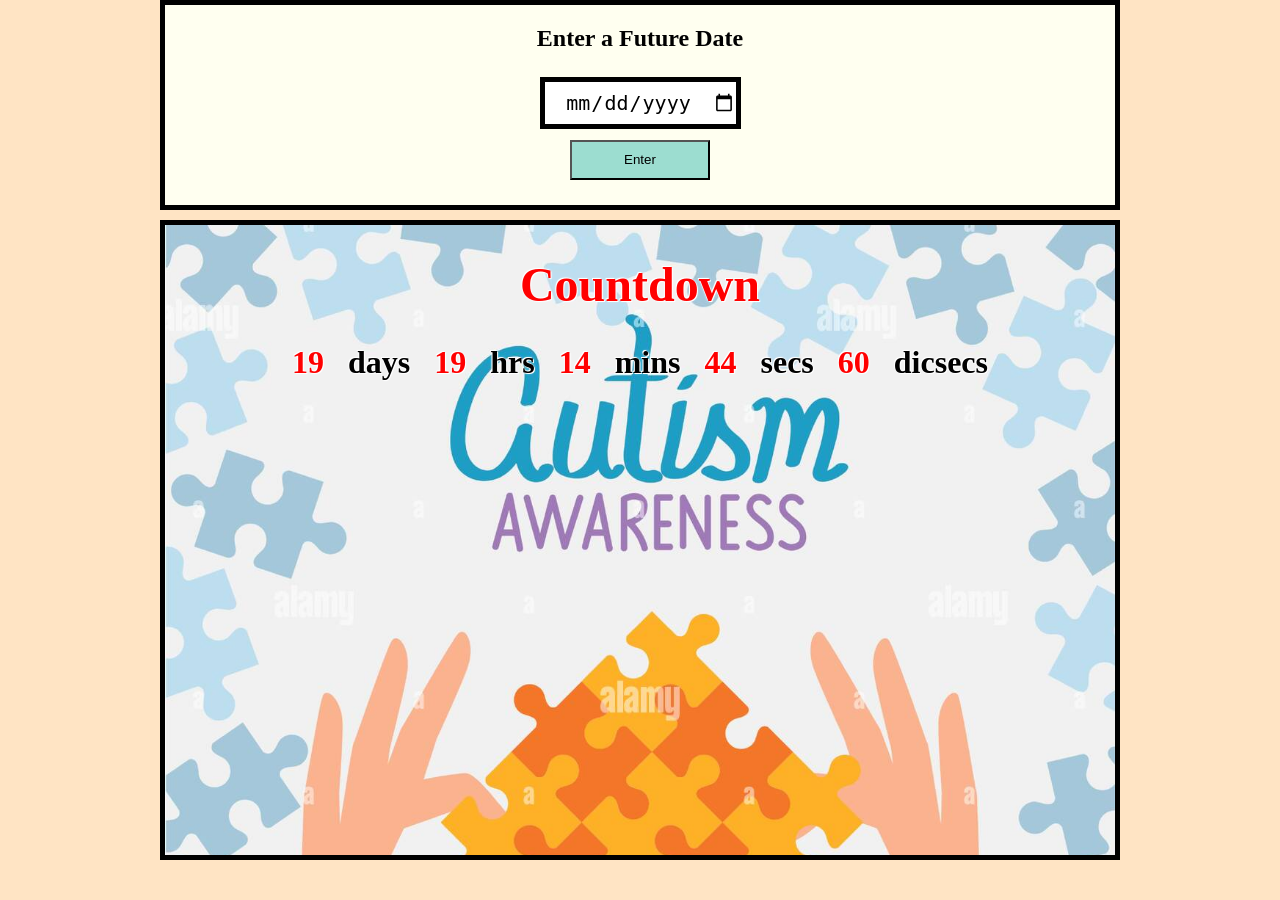
==== Final_Exam_1280_S24_start/index.html @ d2f1277c "first commit" ====
<!DOCTYPE HTML>
<html>

<head>
    <meta name="viewport" content="width=device-width, initial-scale=1">
    <link rel="stylesheet" href="styles.css">
    <SCript src="script.js" defer></SCript>
</head>

<body>
    <div id="banner">
        <h2>Enter a Future Date</h2>
        <input type="date" id="birthday" name="birthday">
        <!-- <input type="button" name="enter" onclick="start()" value="Enter"> -->
        <button onclick="start()">Enter</button>
    </div>
    <div id="card">
        <h1>Countdown</h1>

        <!-- <p id="demo">0 <sub>days</sub> 0 <sub>hrs</sub> 0 <sub>mins</sub> 0 <sub>scnds</sub> 0 <sub>decscnd</sub></p> -->
        <p id="demo">
            <span id="days">19</span> &nbsp days &nbsp
            <span id="hrs">19</span> &nbsp hrs &nbsp
            <span id="mins">14</span> &nbsp mins &nbsp
            <span id="scnds">44</span> &nbsp secs &nbsp
            <span id="dscnds">60</span> &nbsp dicsecs
        </p>

    </div>

</body>

</html>
---- Final_Exam_1280_S24_start/styles.css ----
html {
    
}

h1,
p {
    font-size: 3em;
}


p {
    font-size: 2em;
}

h1 {
    color: red;
}

span {
    color: red;
}


body {
    width: 75%;
    background-color: bisque;
    text-align: center;
    margin: auto;
}

#banner {

    height: 20vh;
    border: black 5px solid;

    display: flex;
    flex-direction: column;
    background-color: ivory;
    text-align: center;
    padding-bottom: 20px;    
}

button {
    background-color: #9cddd0;
    width: 20%;
    height: 40px;
    width: 140px;
    border: black 2 px solid;
    margin-bottom: 10px;
    text-align: center;
    margin: auto;
}

input {
    width: 20%;
    line-height: 2em;
    margin-bottom: 1%;
    border: black 5px solid;
    font-size: x-large;
    text-align: center;
    margin: auto;
}

#card {
    border: black 5px solid;
    text-align: center;
    background-size: 100%;
    font-weight: bolder;
    text-shadow: 0px 0px 3px #ffffff, -1px -1px #ffffff, 1px 1px #ffffff;
    background-image: url('world.jpg') ;
    height: 70vh;
    margin-top: 10px;
}

sub {
    font-size: 0.5em;
    color: #000000;
}
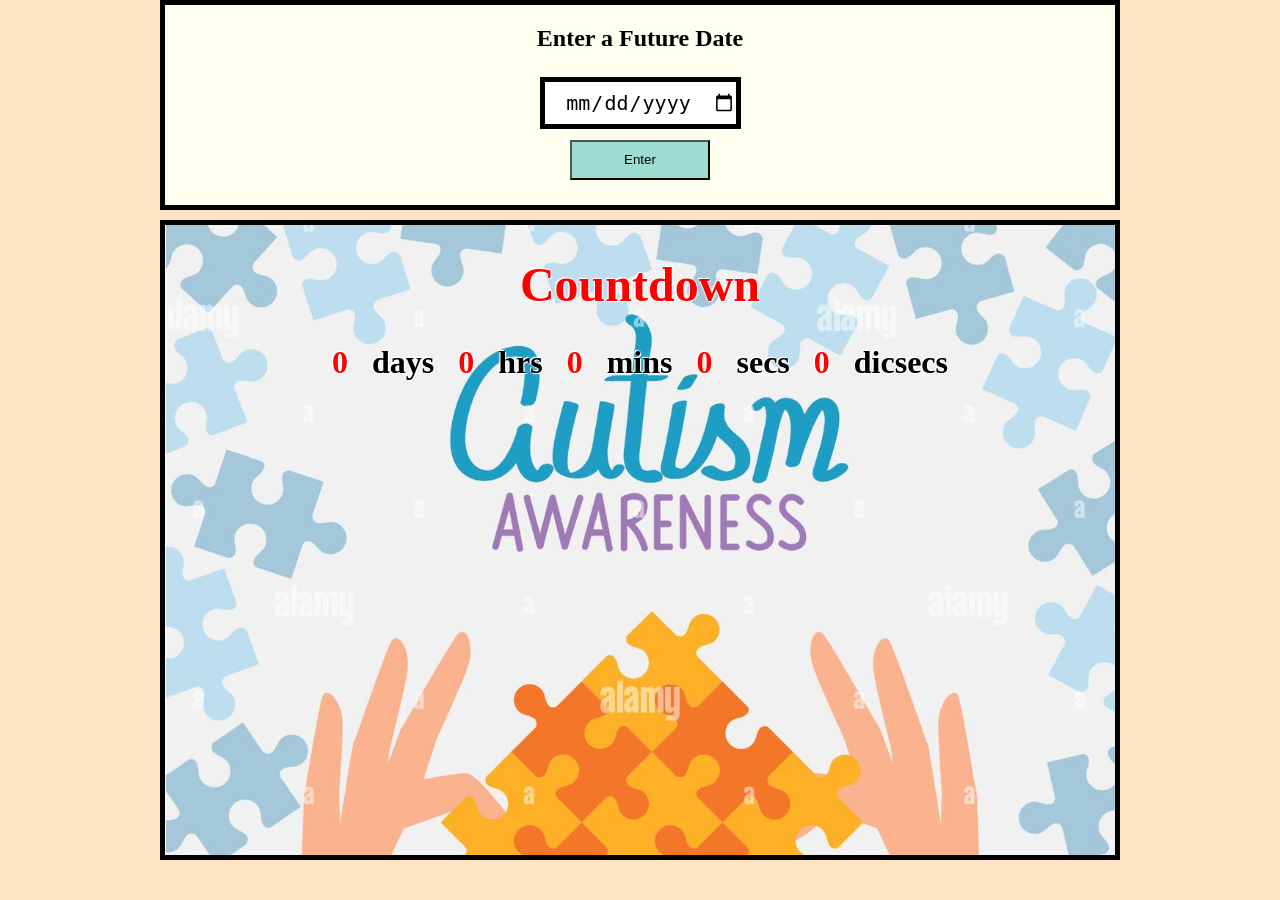
==== commit 38d59da4: "Update index.html" ====
--- a/Final_Exam_1280_S24_start/index.html
+++ b/Final_Exam_1280_S24_start/index.html
@@ -19,15 +19,15 @@
 
         <!-- <p id="demo">0 <sub>days</sub> 0 <sub>hrs</sub> 0 <sub>mins</sub> 0 <sub>scnds</sub> 0 <sub>decscnd</sub></p> -->
         <p id="demo">
-            <span id="days">19</span> &nbsp days &nbsp
-            <span id="hrs">19</span> &nbsp hrs &nbsp
-            <span id="mins">14</span> &nbsp mins &nbsp
-            <span id="scnds">44</span> &nbsp secs &nbsp
-            <span id="dscnds">60</span> &nbsp dicsecs
+            <span id="days">0</span> &nbsp days &nbsp
+            <span id="hrs">0</span> &nbsp hrs &nbsp
+            <span id="mins">0</span> &nbsp mins &nbsp
+            <span id="scnds">0</span> &nbsp secs &nbsp
+            <span id="dscnds">0</span> &nbsp dicsecs
         </p>
 
     </div>
 
 </body>
 
-</html>+</html>
